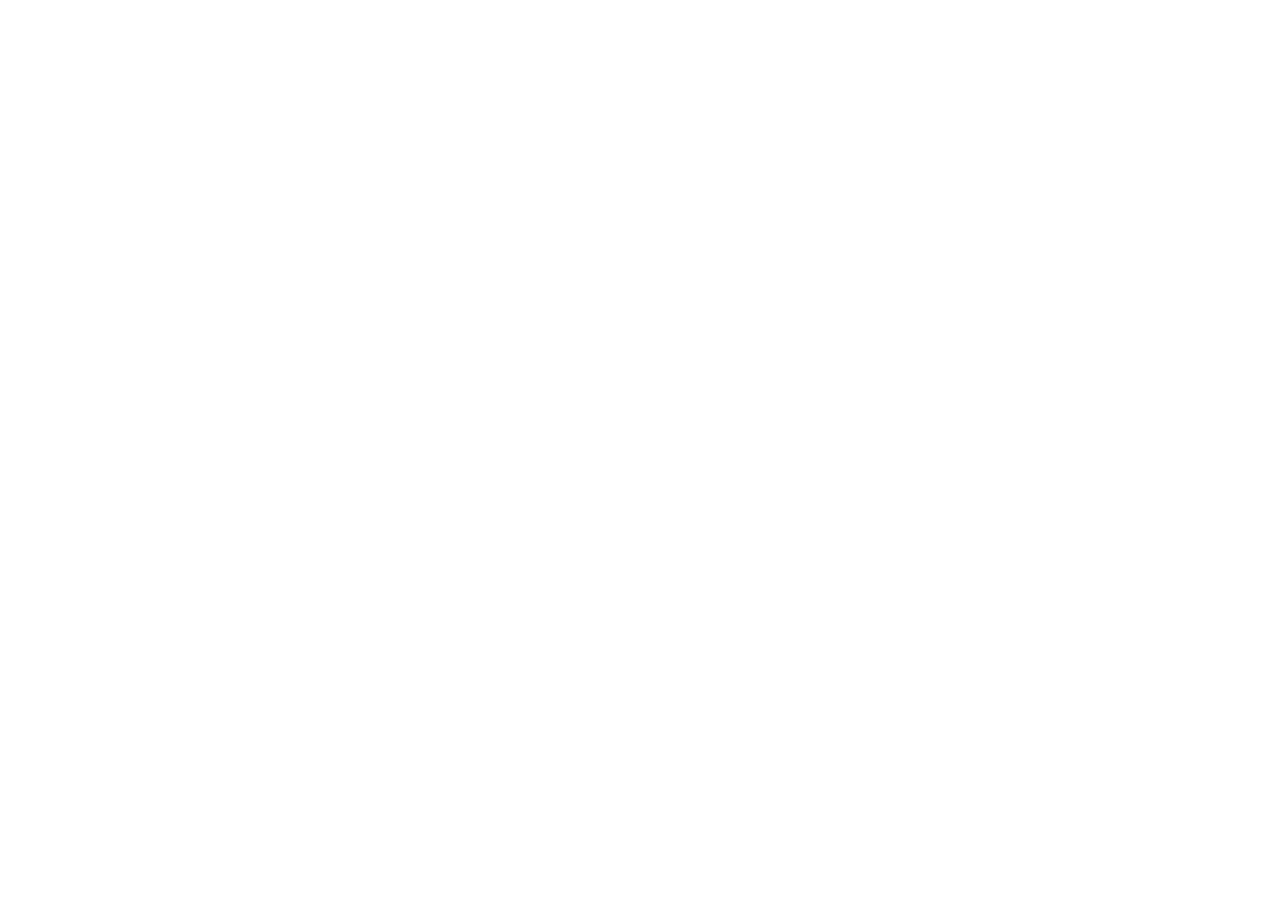
==== index.html @ 471bb9e7 "v0.1" ====
<!DOCTYPE html>
<html lang="hu">
<head>
    <meta charset="UTF-8">
    <meta name="viewport" content="width=device-width, initial-scale=1.0">
    <link rel="stylesheet" type="text/css" href="index.css">
    <title>Black market</title>
    <link href="icon.png" rel="icon">
</head>
<body>
<script src="main.js"></script>
</body>
</html>
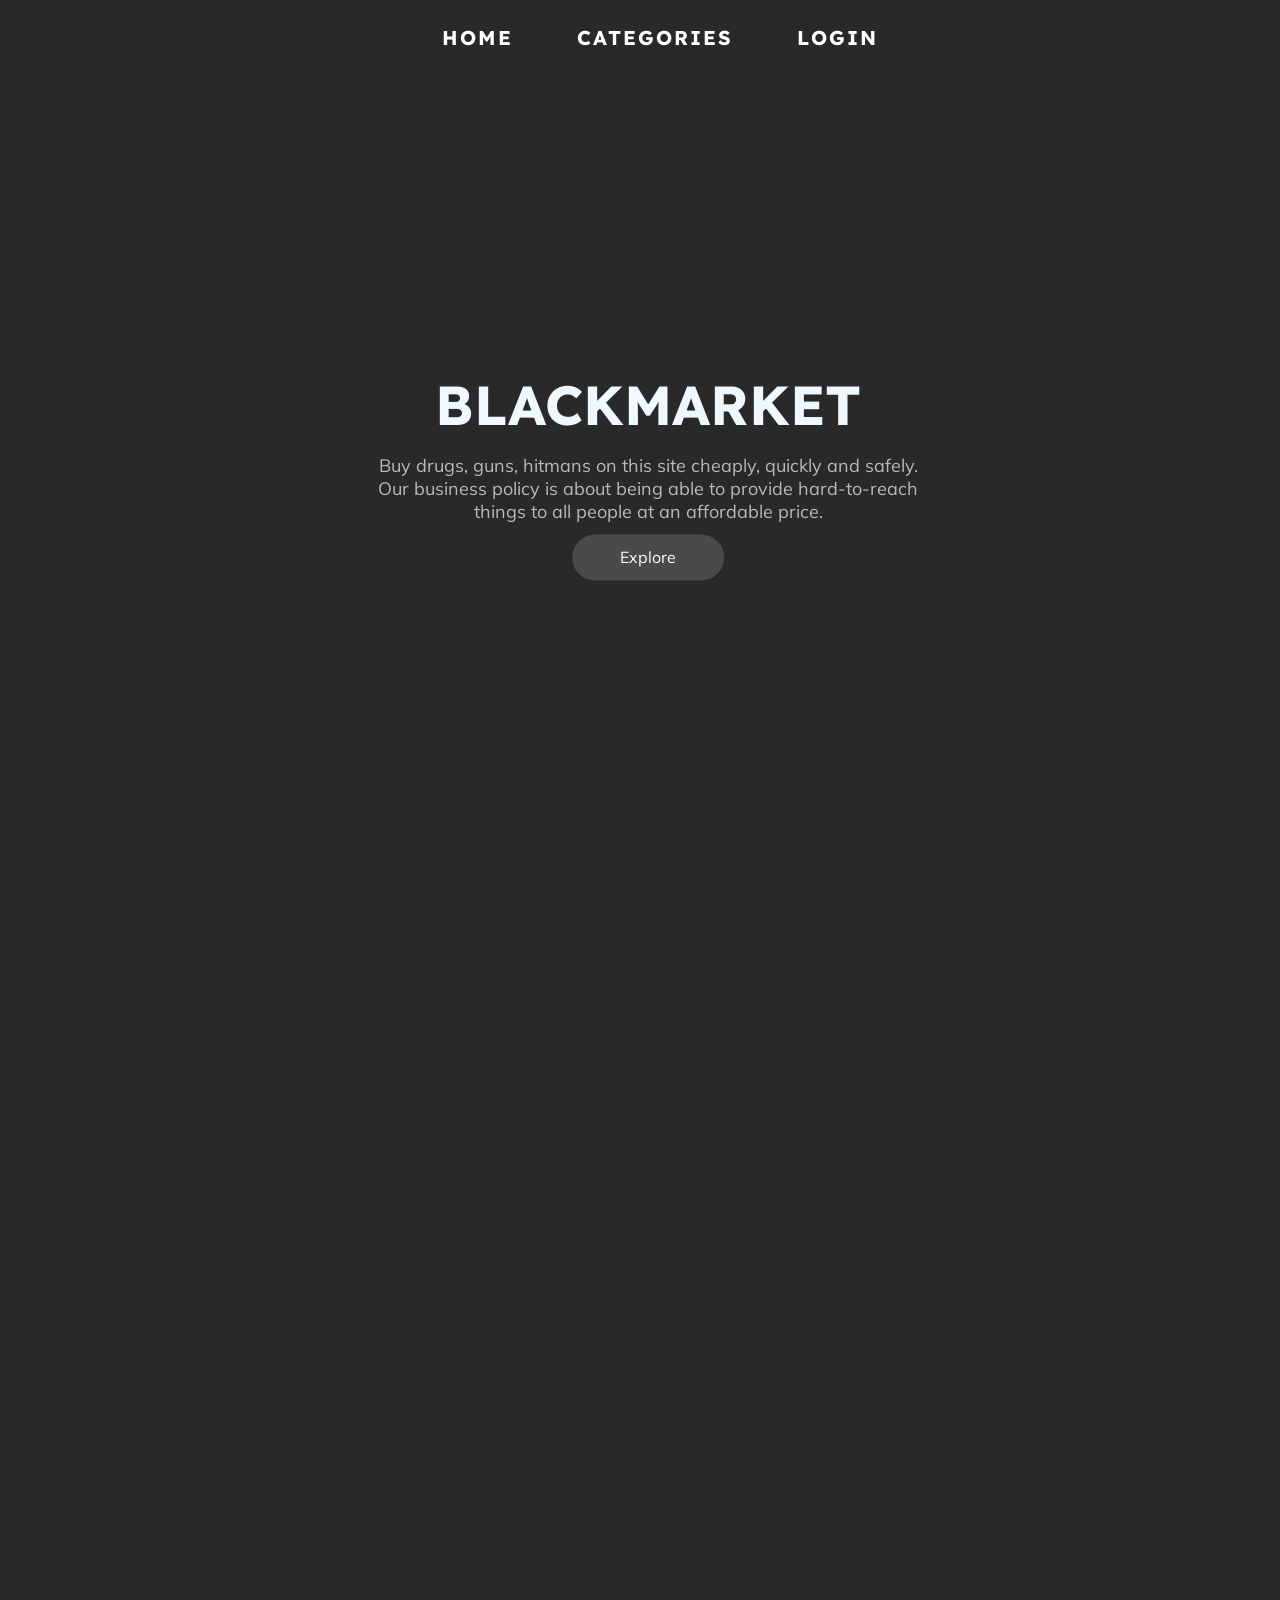
==== commit ef9b9ab2: "v0.11" ====
--- a/index.html
+++ b/index.html
@@ -5,9 +5,32 @@
     <meta name="viewport" content="width=device-width, initial-scale=1.0">
     <link rel="stylesheet" type="text/css" href="index.css">
     <title>Black market</title>
+    <link rel="preconnect" href="https://fonts.gstatic.com">
+    <link href="https://fonts.googleapis.com/css2?family=Lexend+Deca&family=Mulish:ital,wght@1,300&display=swap" rel="stylesheet">
     <link href="icon.png" rel="icon">
 </head>
 <body>
-<script src="main.js"></script>
+    <div class="navbars">
+        <ul>
+            <li><a>Home</a></li>
+            <li><a>Categories</a></li>
+            <li><a>Login</a></li>
+        </ul>
+    </div>
+    <div id="section1">
+        <div class="title">
+            <div class="title2">
+                <h1>BLACKMARKET</h1>
+                <p>Buy drugs, guns, hitmans on this site cheaply, quickly and safely. Our business policy is about being able to provide hard-to-reach things to all people at an affordable price.</p>
+            <div class="button1">
+                <a href="#section2">Explore</a>
+            </div>
+            </div>
+        </div>
+    </div>
+    <div id="section2">
+
+    </div>
+    <script src="main.js"></script>
 </body>
 </html>
--- a/index.css
+++ b/index.css
@@ -0,0 +1,91 @@
+html {
+    scroll-behavior: smooth;
+}
+body {
+    padding: 0px;
+    margin: 0px;
+    background-color: #292929;
+}
+.navbars {
+    width: 100%;
+    z-index: 1;
+    margin-top: 25px;
+}
+.navbars ul {
+    text-align: center;
+    margin: 0;
+}
+.navbars ul li {
+    list-style: none;
+    display: inline-block;
+}
+.navbars ul li a {
+    text-decoration: none;
+    text-transform: uppercase;
+    color: white;
+    font-size: 20px;
+    letter-spacing: 2px;
+    font-weight: bold;
+    padding: 30px;
+    transition: all ease 0.5s;
+    cursor: pointer;
+    font-family: 'Lexend Deca', sans-serif;
+}
+.navbars ul li a:hover {
+    color: rgb(233, 233, 233);
+    font-size: 2rem;
+}
+.title {
+    position: absolute;
+    top: 50%;
+    left: 53%;
+    transform: translate(-50%,-50%);
+}
+.title2 {
+    width: 90%;
+    height: 50%;
+    text-align: center;
+    padding: 2rem;
+    padding: 9rem 0;
+}
+.title2 h1 {
+    font-family: 'Lexend Deca', sans-serif;
+    font-size: 55px;
+    color: aliceblue;
+    margin-bottom: 15px;
+}
+.title2 p {
+    font-family: 'Mulish', sans-serif;
+    color: #ececf0bd;
+    font-size: 18px;
+    margin: 0px;
+    margin-bottom: 25px;
+}
+.button1 a {
+    font-family: 'Mulish', sans-serif;
+    font-size: 1rem;
+    padding: 0.8rem 3rem;
+    background: #4A4A4A;
+    border-radius: 35px;
+    cursor: pointer;
+    color: white;
+    text-decoration: none;
+    transition: all ease .5s;
+}
+.button1 a:hover {
+    background: #616161;
+    color: #EBEBEB;
+    border-radius: 22px;
+}
+#section1 {
+    height: 950px;
+    width: 100%;
+    display: inline-block;
+    background-color: #292929;
+}
+#section2 {
+    height: 950px;
+    width: 100%;
+    display: inline-block;
+    background-color: #292929;
+}
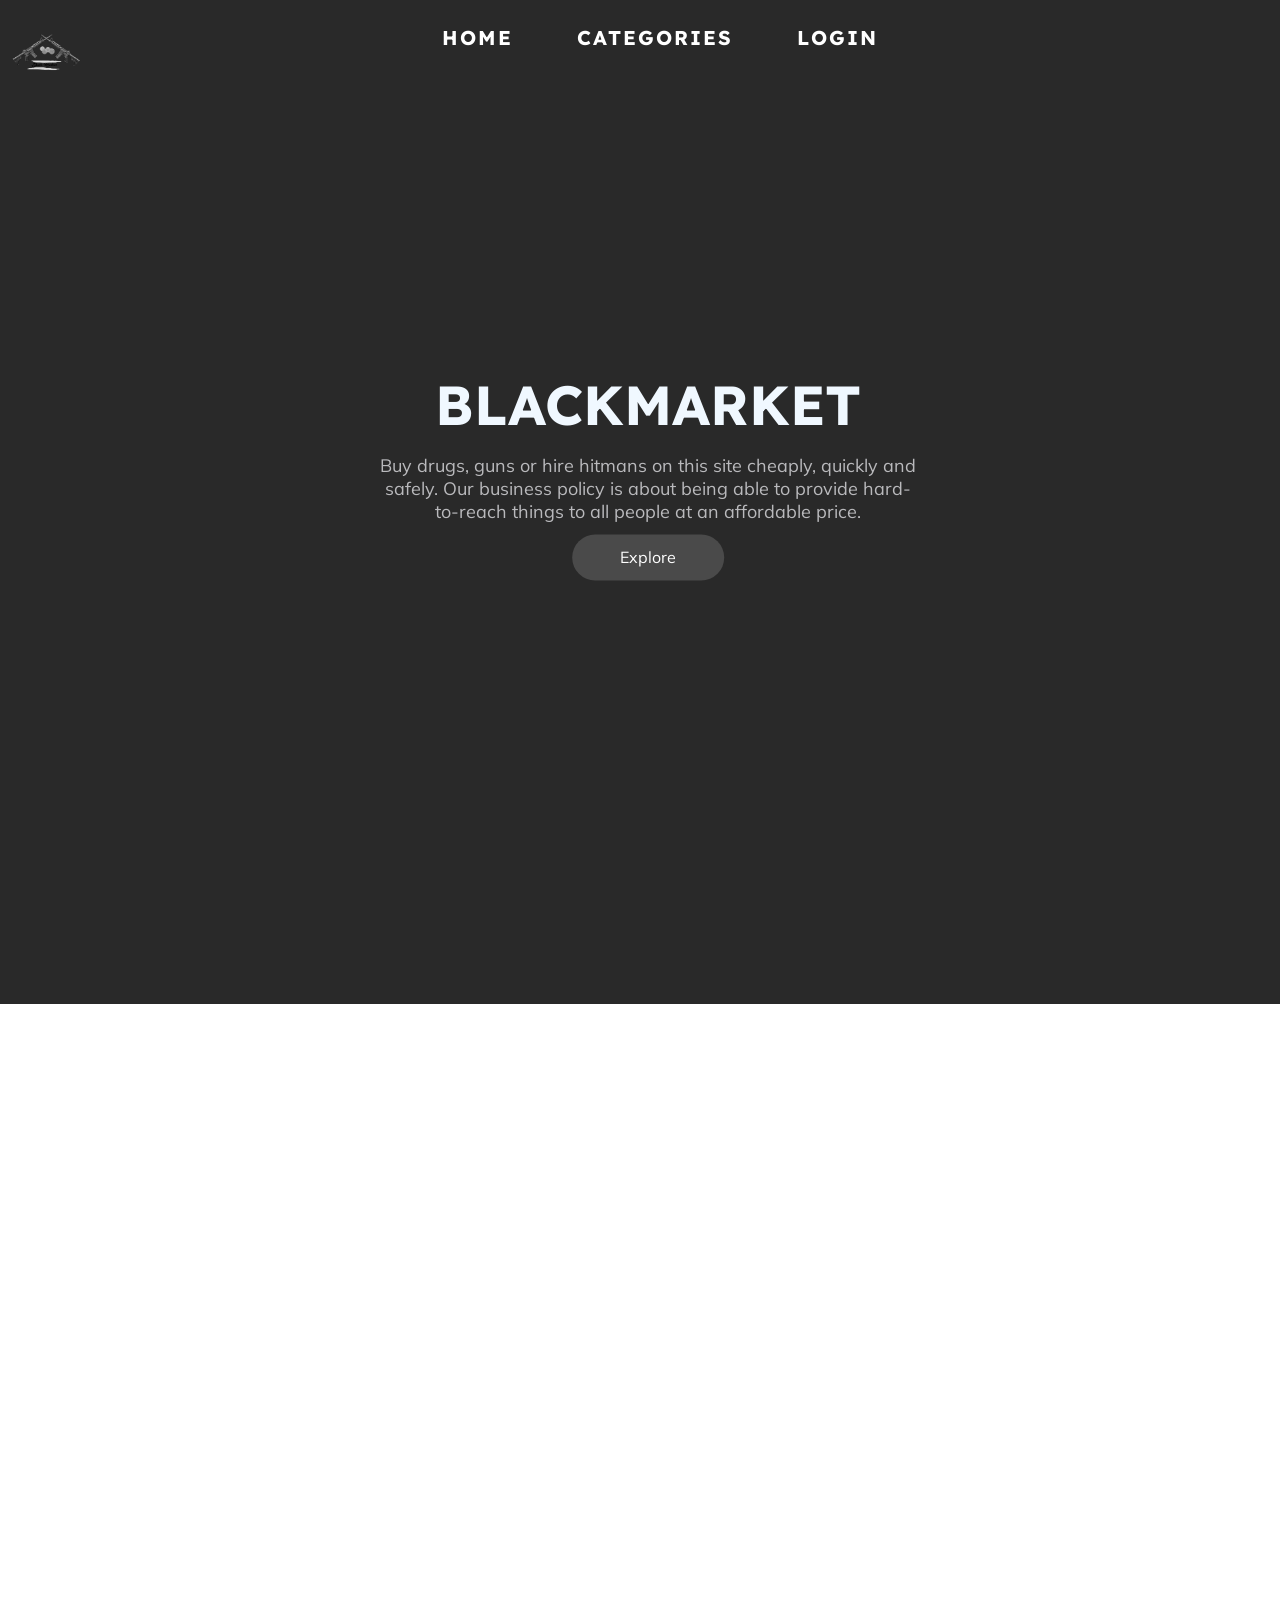
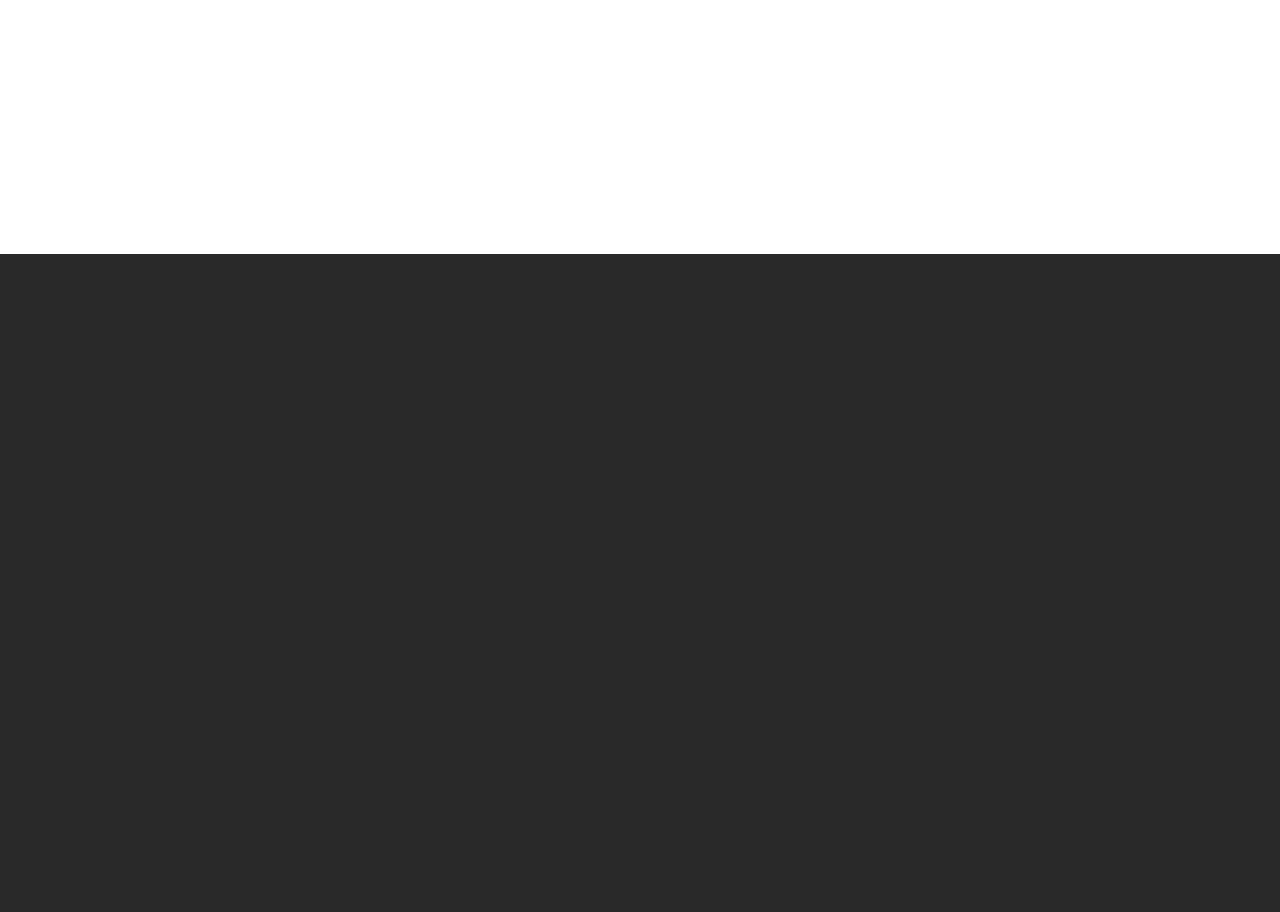
==== commit 278636d4: "v0.12" ====
--- a/index.html
+++ b/index.html
@@ -5,23 +5,28 @@
     <meta name="viewport" content="width=device-width, initial-scale=1.0">
     <link rel="stylesheet" type="text/css" href="index.css">
     <title>Black market</title>
+    <link href="https://fonts.googleapis.com/icon?family=Material+Icons" rel="stylesheet">
     <link rel="preconnect" href="https://fonts.gstatic.com">
     <link href="https://fonts.googleapis.com/css2?family=Lexend+Deca&family=Mulish:ital,wght@1,300&display=swap" rel="stylesheet">
     <link href="icon.png" rel="icon">
 </head>
 <body>
+    <button onclick="topFunction()" id="Btn">
+        <i class="material-icons">arrow_upward</i>
+    </button>
     <div class="navbars">
         <ul>
-            <li><a>Home</a></li>
-            <li><a>Categories</a></li>
-            <li><a>Login</a></li>
+            <li><a href="#section1">Home</a></li>
+            <li><a href="#section2">Categories</a></li>
+            <li><a onclick="reDirect()">Login</a></li>
         </ul>
+        <img id="kep" src="black-marketlogo.png">
     </div>
     <div id="section1">
         <div class="title">
             <div class="title2">
                 <h1>BLACKMARKET</h1>
-                <p>Buy drugs, guns, hitmans on this site cheaply, quickly and safely. Our business policy is about being able to provide hard-to-reach things to all people at an affordable price.</p>
+                <p>Buy drugs, guns or hire hitmans on this site cheaply, quickly and safely. Our business policy is about being able to provide hard-to-reach things to all people at an affordable price.</p>
             <div class="button1">
                 <a href="#section2">Explore</a>
             </div>
@@ -29,7 +34,8 @@
         </div>
     </div>
     <div id="section2">
-
+    </div>
+    <div id="section3">
     </div>
     <script src="main.js"></script>
 </body>
--- a/index.css
+++ b/index.css
@@ -8,7 +8,6 @@
 }
 .navbars {
     width: 100%;
-    z-index: 1;
     margin-top: 25px;
 }
 .navbars ul {
@@ -47,6 +46,7 @@
     text-align: center;
     padding: 2rem;
     padding: 9rem 0;
+    animation: Slide 2s ease;
 }
 .title2 h1 {
     font-family: 'Lexend Deca', sans-serif;
@@ -84,8 +84,58 @@
     background-color: #292929;
 }
 #section2 {
-    height: 950px;
+    height: 850px;
+    width: 100%;
+    display: inline-block;
+    background-color: white;
+}
+#section3 {
+    height: 650px;
     width: 100%;
     display: inline-block;
     background-color: #292929;
+}
+#Btn {
+    display: none;
+    position: fixed;
+    bottom: 20px;
+    right: 30px;
+    width: 60px;
+    height: 60px;
+    z-index: 99;
+    border-radius: 50%;
+    border: none;
+    outline: none;
+    background: #7F7F7F;
+    color: white;
+    cursor: pointer;
+    padding: 15px; 
+    font-size: 20px;
+  }
+  
+#Btn:hover {
+    background-color: #ADADAD;
+  }
+  @keyframes Slide {
+    0% {
+        transform: translateY(250px);
+        opacity: 30%;
+    }
+    50% {
+        opacity: 60%;
+    }
+    75% {
+        opacity: 85%;
+    }
+    100% {
+        transform: translateY(0);
+        opacity: 100%;
+    }
+}
+#kep {
+    width: 11%;
+    position: absolute;
+    top: 7%;
+    left: 4%;
+    transform: translate(-50%, -50%);
 }
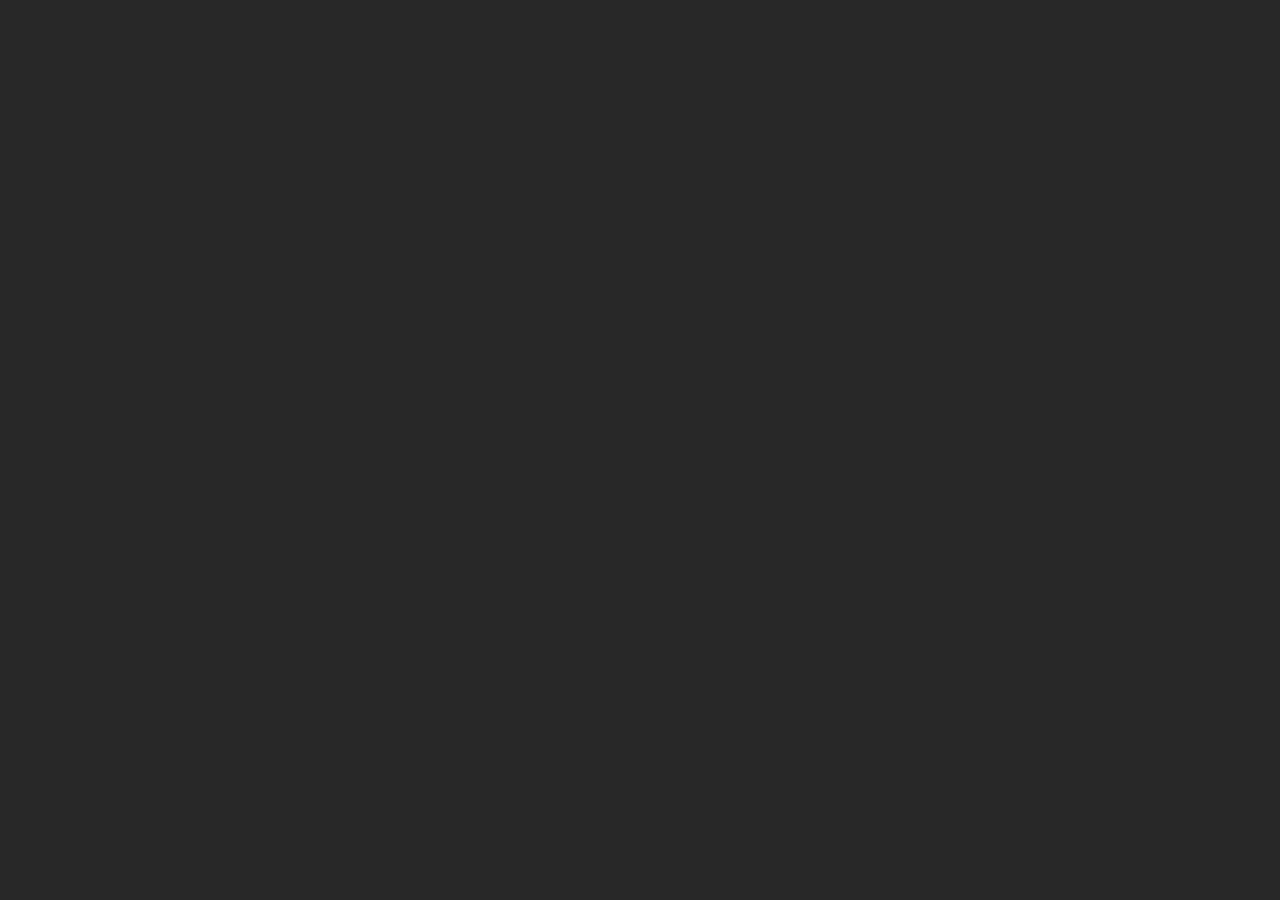
==== commit e342b744: "v0.13" ====
--- a/index.html
+++ b/index.html
@@ -3,40 +3,14 @@
 <head>
     <meta charset="UTF-8">
     <meta name="viewport" content="width=device-width, initial-scale=1.0">
-    <link rel="stylesheet" type="text/css" href="index.css">
-    <title>Black market</title>
+    <link rel="stylesheet" type="text/css" href="indexmain.css">
+    <title>Blackmarket</title>
     <link href="https://fonts.googleapis.com/icon?family=Material+Icons" rel="stylesheet">
     <link rel="preconnect" href="https://fonts.gstatic.com">
     <link href="https://fonts.googleapis.com/css2?family=Lexend+Deca&family=Mulish:ital,wght@1,300&display=swap" rel="stylesheet">
     <link href="icon.png" rel="icon">
 </head>
 <body>
-    <button onclick="topFunction()" id="Btn">
-        <i class="material-icons">arrow_upward</i>
-    </button>
-    <div class="navbars">
-        <ul>
-            <li><a href="#section1">Home</a></li>
-            <li><a href="#section2">Categories</a></li>
-            <li><a onclick="reDirect()">Login</a></li>
-        </ul>
-        <img id="kep" src="black-marketlogo.png">
-    </div>
-    <div id="section1">
-        <div class="title">
-            <div class="title2">
-                <h1>BLACKMARKET</h1>
-                <p>Buy drugs, guns or hire hitmans on this site cheaply, quickly and safely. Our business policy is about being able to provide hard-to-reach things to all people at an affordable price.</p>
-            <div class="button1">
-                <a href="#section2">Explore</a>
-            </div>
-            </div>
-        </div>
-    </div>
-    <div id="section2">
-    </div>
-    <div id="section3">
-    </div>
-    <script src="main.js"></script>
+
 </body>
 </html>
--- a/indexmain.css
+++ b/indexmain.css
@@ -0,0 +1,5 @@
+body {
+    padding: 0px;
+    margin: 0px;
+    background-color: #292929;
+}
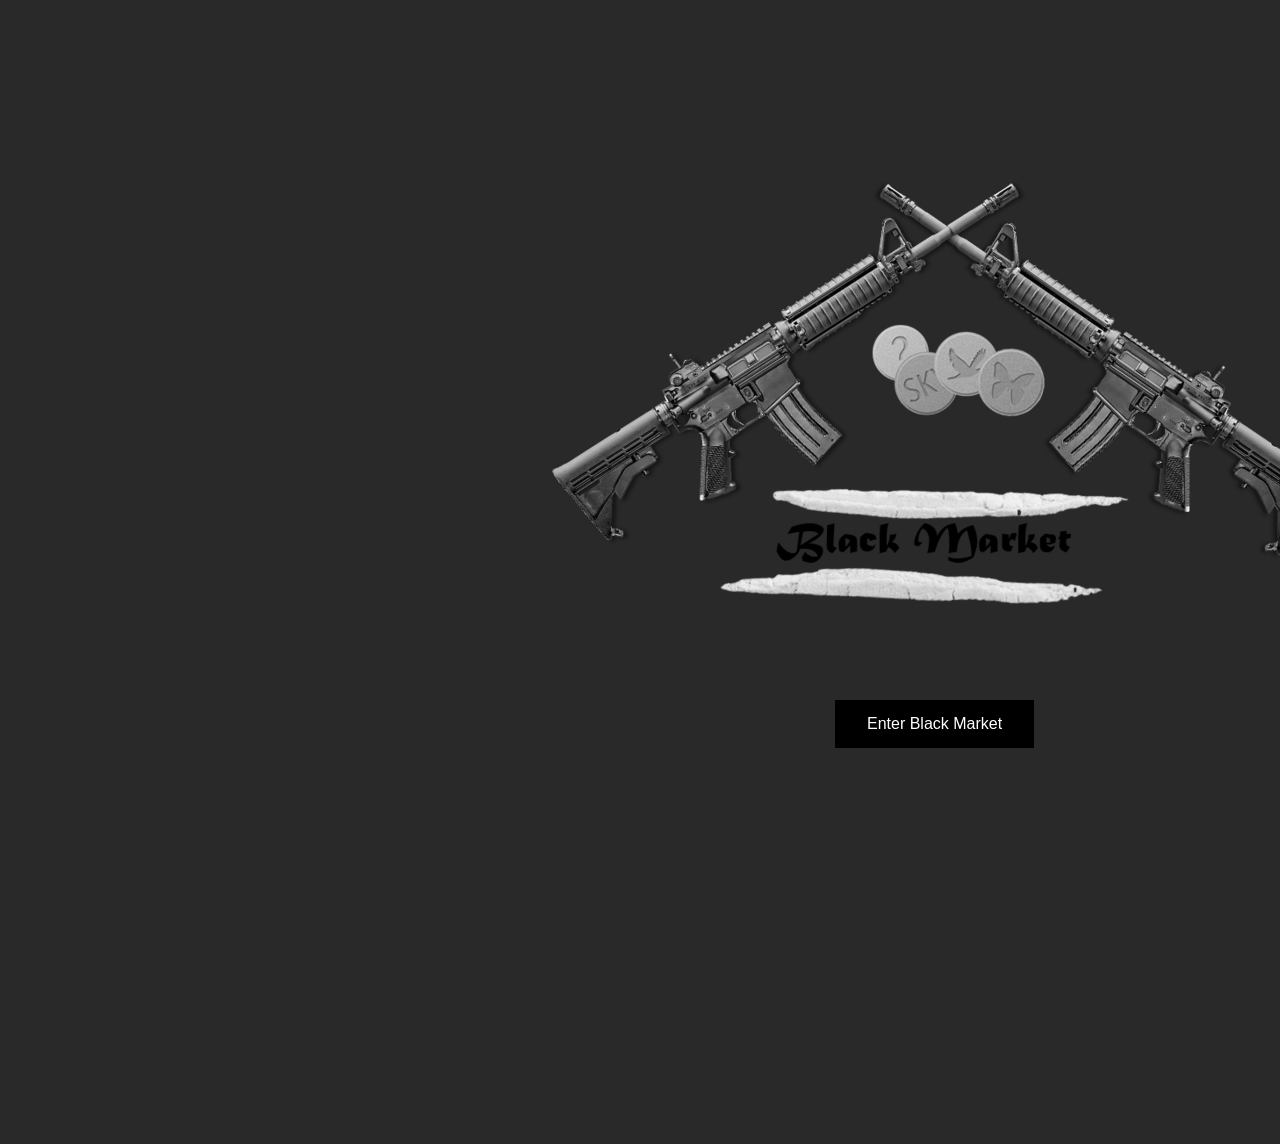
==== commit 8d803f53: "v0.14" ====
--- a/index.html
+++ b/index.html
@@ -11,6 +11,23 @@
     <link href="icon.png" rel="icon">
 </head>
 <body>
+    <img id="kep" src="black-marketlogo.png">
+<button id="myBtn">Enter Black Market</button>
 
+<div id="myModal" class="modal">
+
+  <div class="modal-content">
+    <span class="close">&times;</span>
+    <p><h1>Attention</h1></p>
+    <p>Neither our team or the site supports the sale of illegal things. Therefore, our page is only a template, please proceed to the page with this in mind.</p>
+    <p class="vpn">From that, even visiting our website is definitely recommended with some vpn! ;)</p>
+    Have fun..
+    <br>
+    Thanks, Black Market
+  </div>
+
+</div>
+<div id="overlay"></div>
+<script src="main.js"></script>
 </body>
 </html>
--- a/indexmain.css
+++ b/indexmain.css
@@ -2,4 +2,67 @@
     padding: 0px;
     margin: 0px;
     background-color: #292929;
-}+    
+}
+
+/* The Modal (background) */
+.modal {
+    display: none; /* Hidden by default */
+    position: fixed; /* Stay in place */
+    z-index: 1; /* Sit on top */
+    left: 0;
+    top: 0;
+    width: 100%; /* Full width */
+    height: 100%; /* Full height */
+    overflow: auto; /* Enable scroll if needed */
+    background-color: rgb(0,0,0); /* Fallback color */
+    background-color: rgba(0,0,0,0.4); /* Black w/ opacity */
+  }
+  
+  /* Modal Content/Box */
+  .modal-content {
+    background-color: #fefefe;
+    margin: 15% auto; /* 15% from the top and centered */
+    padding: 20px;
+    border: 1px solid #888;
+    width: 80%; /* Could be more or less, depending on screen size */
+  }
+  
+  /* The Close Button */
+  .close {
+    color: #aaa;
+    float: right;
+    font-size: 28px;
+    font-weight: bold;
+  }
+  
+  .close:hover,
+  .close:focus {
+    color: black;
+    text-decoration: none;
+    cursor: pointer;
+  }
+
+  #kep{
+      position: absolute;
+      top: -100px;
+      left: 173px;
+  }
+
+  html{
+    overflow-y: hidden;
+  }
+
+  #myBtn{
+    position: absolute;
+    top: 700px;
+    left: 835px;
+    background-color:black;
+    border: none;
+    color: white;
+    padding: 15px 32px;
+    text-align: center;
+    text-decoration: none;
+    display: inline-block;
+    font-size: 16px;
+  }
